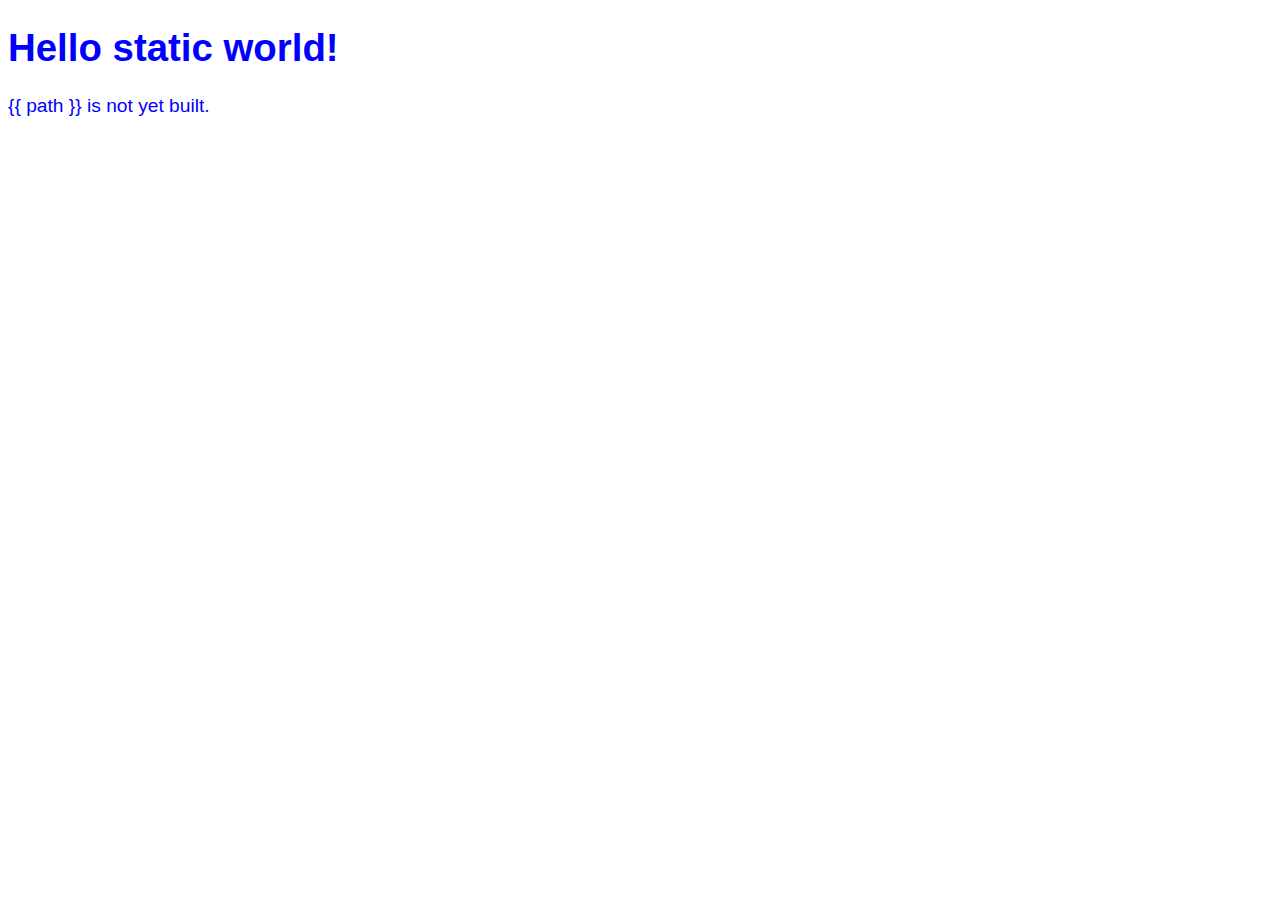
==== Root/static/static.html @ caf0d78c "reorder" ====
<!DOCTYPE html>
<html lang="en">
  <head>
    <meta charset="UTF-8">
    <title>Hello World</title>
    <link rel="stylesheet" href="styles.css">    
  </head>
  <body>
    <h1>Hello static world!</h1>
    <p>{{ path }} is not yet built.</p>
  </body>
</html>
---- Root/static/styles.css ----
body {
    color: blue;
    font-family: Arial, Helvetica, sans-serif;
    font-size: larger;
}
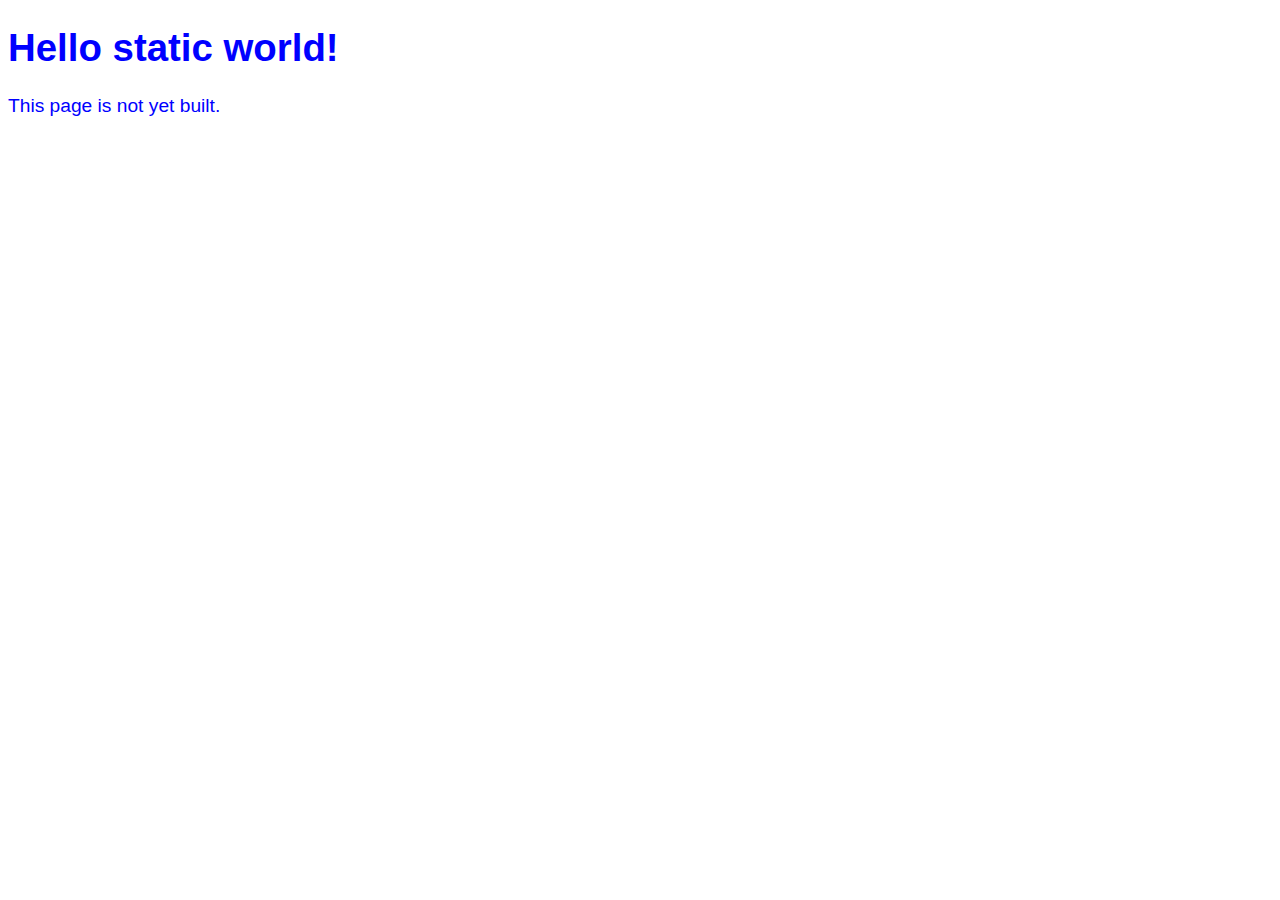
==== commit 9c223894: "paring back errors" ====
--- a/Root/static/static.html
+++ b/Root/static/static.html
@@ -7,6 +7,6 @@
   </head>
   <body>
     <h1>Hello static world!</h1>
-    <p>{{ path }} is not yet built.</p>
+    <p>This page is not yet built.</p>
   </body>
 </html>